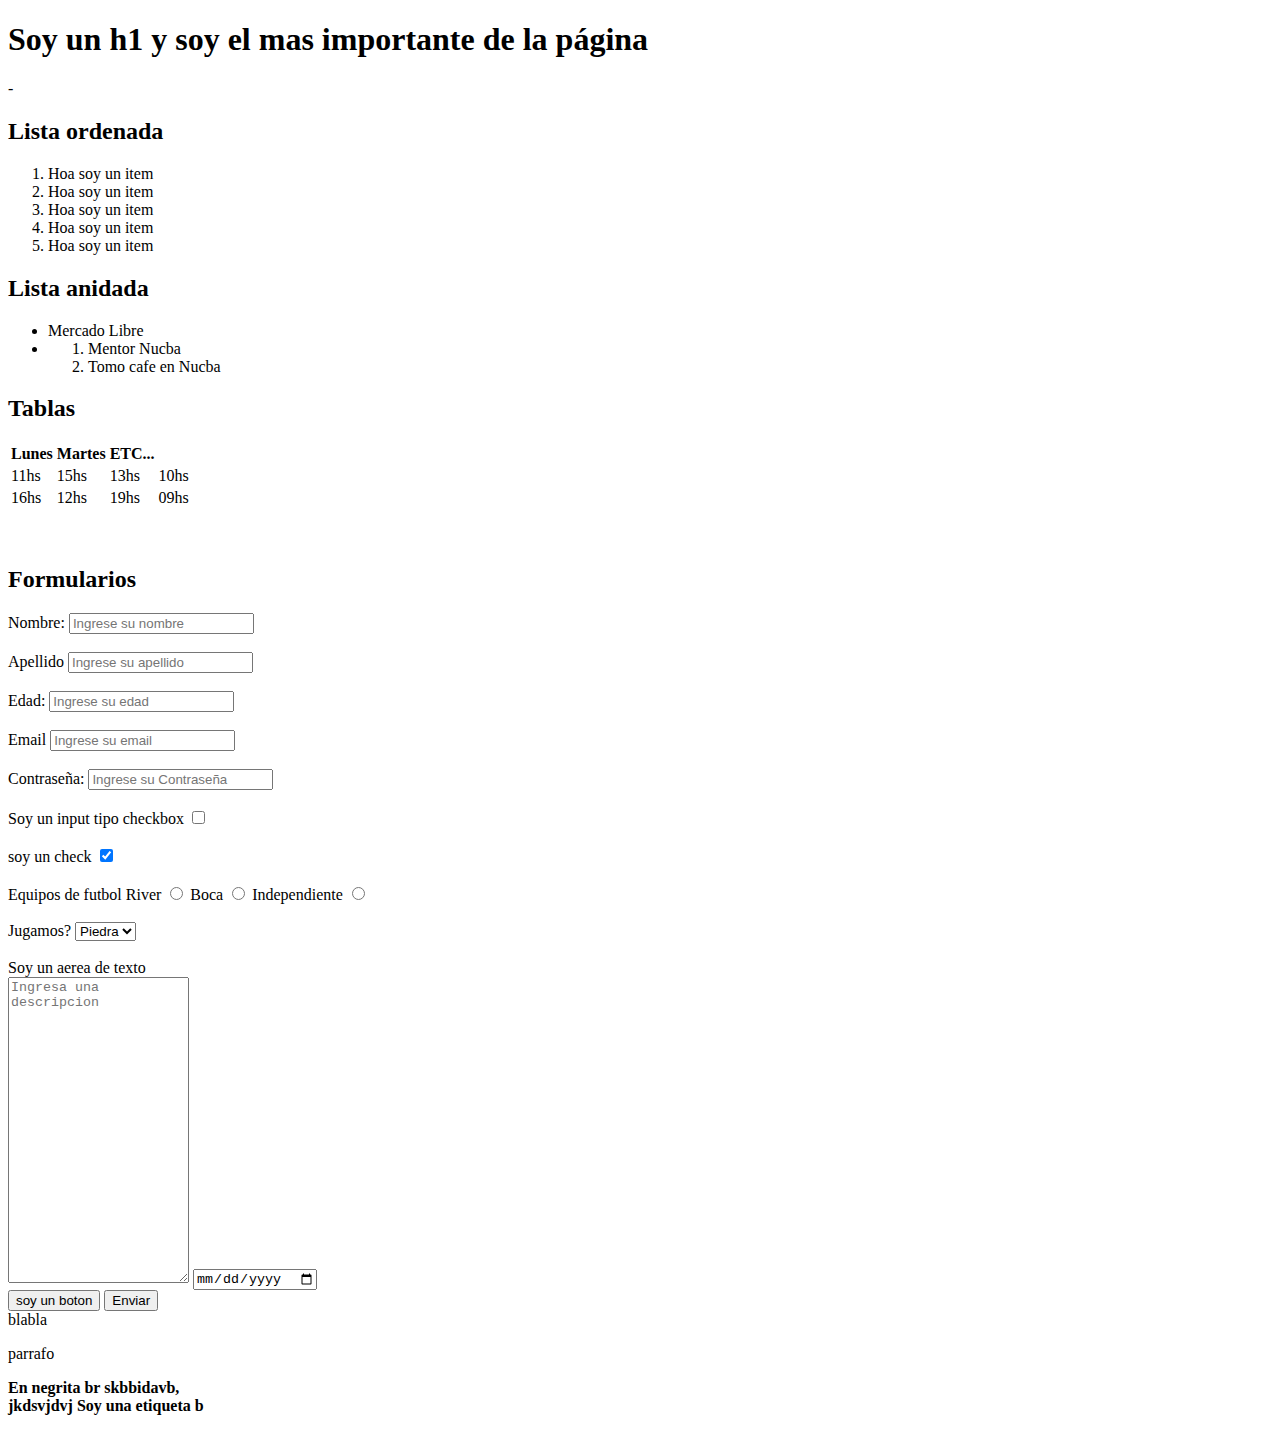
==== clase__01/index.html @ 4497833f "first commit" ====
<!DOCTYPE html>

<html lang="en">
    <head>
        <meta charset="UTF-8"/>
        <meta name="viewport" content="width=device-width, initial-scale:1.0">
        <title>Bienvenidos a Camada 4817</title>
    </head>
    <body>

        <h1> Soy un h1 y soy el mas importante de la página</h1> - <!-- aki comentamos -->

        <h2>Lista ordenada</h2>
        <ol class="lista-ordenada" id="lista-ol">
            
            <li>Hoa soy un item</li>
            <li>Hoa soy un item</li>
            <li>Hoa soy un item</li>
            <li>Hoa soy un item</li>
            <li>Hoa soy un item</li>
        </ol>

        <h2>Lista anidada</h2>
        <ul>
            <li>Mercado Libre</li>
            <li>
                <ol>
                    <li>Mentor Nucba</li>
                    <li>Tomo cafe en Nucba</li>
                </ol>
            </li>
        </ul>
            
        </h2>

        <h2>Tablas</h2>
        <table>
            <tr>
                <th>Lunes</th>
                <th>Martes</th>
                <th>ETC...</th>
            </tr>
            <tr>
                <td>11hs</td>
                <td>15hs</td>
                <td>13hs</td>
                <td>10hs</td>
            </tr>
            <tr>
                <td>16hs</td>
                <td>12hs</td>
                <td>19hs</td>
                <td>09hs</td>
            </tr>

        </table>

        <br/>
        <br/>

        <h2>Formularios</h2>
        <form>
            <label for="nombre">Nombre: </label>
            <input id="nombre" type="text" placeholder="Ingrese su nombre"/>    

            <br/>
            <br/>  

            <label for="apellido">Apellido</label> 
            <input id="apellido" type="text" placeholder="Ingrese su apellido" required>

            <br/>
            <br/>

            <label  for="edad">Edad: </label>
            <input type="number" id="edad" placeholder="Ingrese su edad">

            <br/>
            <br/>

            <label for="email">Email</label>
            <input type="email" id="correo" placeholder="Ingrese su email">

            <br/>
            <br/>

            <label for="pass">Contraseña:</label>
            <input type="password" id="pass" placeholder="Ingrese su Contraseña">

            <br/>
            <br/>

            <label for="checkbox1">Soy un input tipo checkbox</label>
            <input type="checkbox" id="checkbox1">

            <br/>
            <br/>

            <label for="checkbox2">soy un check</label>
            <input type="checkbox" id="checkbox2" checked>

            <br/>
            <br/>

            Equipos de futbol

            <label for="futbol">River</label>
            <input type="radio" id="futbol" name="futbol">
            <label for="futbol">Boca</label>
            <input type="radio" id="futbol" name="futbol">
            <label for="futbol">Independiente</label>
            <input type="radio" id="futbol" name="futbol">

            <br/>
            <br/>

            Jugamos?
            <select>
                <option value="piedra">Piedra</option>
                <option value="papel">Papel</option>
                <option value="tijera">Tijera</option>
            </select>

            <br/>
            <br/>

            <label for="text">Soy un aerea de texto</label>
            <br/>
            <textarea id="text" cols="20" rows="20" placeholder="Ingresa una descripcion" minlength="6" maxlength="20"></textarea>


            <input type="date">
            <br/>

            <input type="submit" value="soy un boton">
            <button type="submit">Enviar</button>

        </form>

        
    </body>
</html>




 blabla
<p>parrafo</p>
        <p>
            <strong>
                En negrita br skbbidavb, <br/> <!--salto de linea --> jkdsvjdvj
            </strong>
            <b>Soy una etiqueta b</b>
         </p>
         <a href="www.google.com">
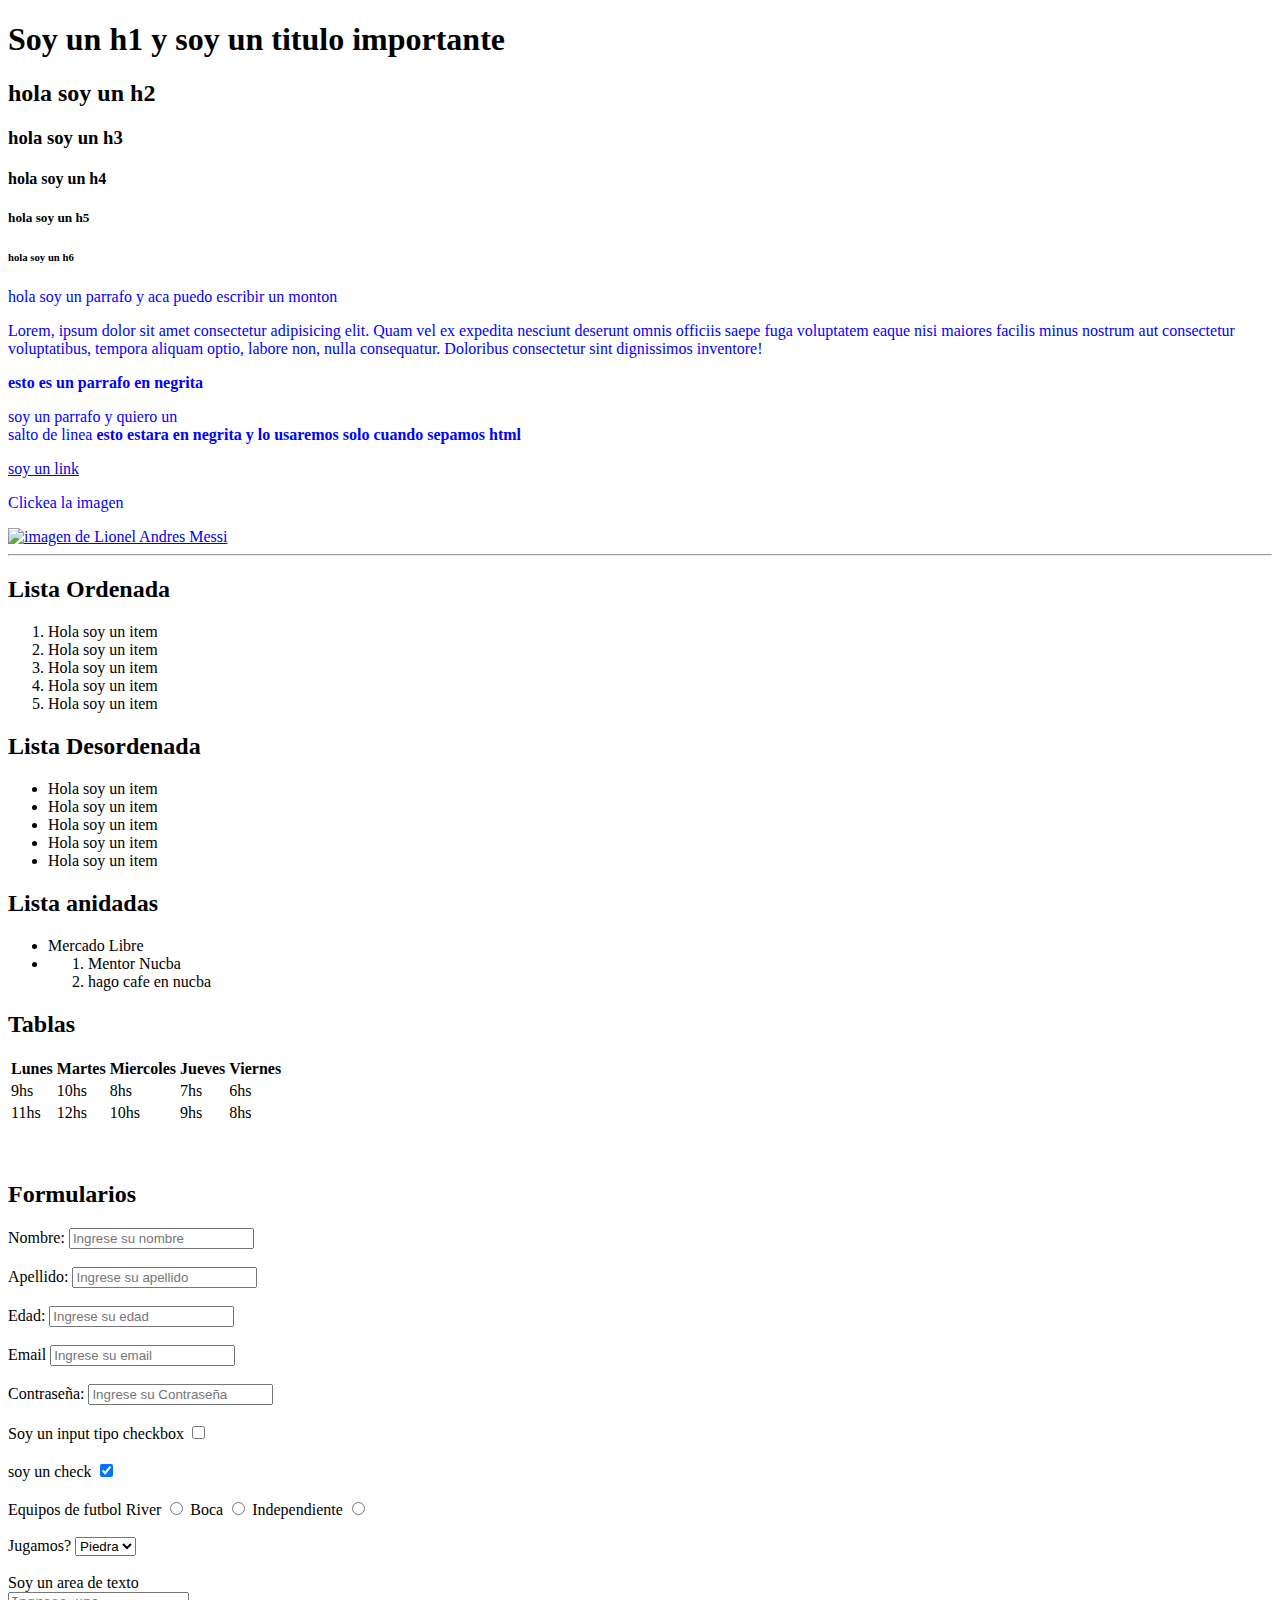
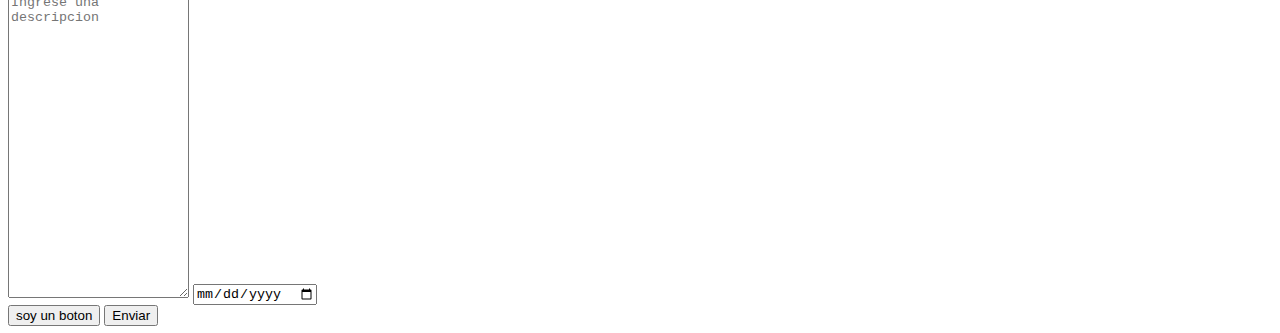
==== commit 23bfb99a: "clase 01 completo" ====
--- a/clase__01/index.html
+++ b/clase__01/index.html
@@ -1,155 +1,178 @@
 <!DOCTYPE html>
+<html lang="en">
+  <head>
+    <meta charset="UTF-8" />
+    <meta name="viewport" content="width=device-width, initial-scale=1.0" />
+    <title>Bienvenidos LA4817</title>
+    <style>
+      p{
+        color: blue;
+      }
+    </style>
+  </head>
+  <body>
+    <h1 >Soy un h1 y soy un titulo importante</h1>
+    <h2>hola soy un h2</h2>
+    <h3>hola soy un h3</h3>
+    <h4>hola soy un h4</h4>
+    <h5>hola soy un h5</h5>
+    <h6>hola soy un h6</h6>
+    <p>hola soy un parrafo y aca puedo escribir un monton</p>
+    <p>
+      Lorem, ipsum dolor sit amet consectetur adipisicing elit. Quam vel ex
+      expedita nesciunt deserunt omnis officiis saepe fuga voluptatem eaque nisi
+      maiores facilis minus nostrum aut consectetur voluptatibus, tempora
+      aliquam optio, labore non, nulla consequatur. Doloribus consectetur sint
+      dignissimos inventore!
+    </p>
+    <p>
+      <strong>esto es un parrafo en negrita</strong>
+    </p>
+    <p>
+      soy un parrafo y quiero un <br />
+      salto de linea
+      <b>esto estara en negrita y lo usaremos solo cuando sepamos html</b>
+    </p>
 
-<html lang="en">
-    <head>
-        <meta charset="UTF-8"/>
-        <meta name="viewport" content="width=device-width, initial-scale:1.0">
-        <title>Bienvenidos a Camada 4817</title>
-    </head>
-    <body>
+    <a href="https://code.visualstudio.com/" target="_blank">soy un link</a>
 
-        <h1> Soy un h1 y soy el mas importante de la página</h1> - <!-- aki comentamos -->
+    <p>Clickea la imagen</p>
+    <a href="https://code.visualstudio.com/" target="_blank">
+      <img
+        src="https://www.fundacionkonex.org/custom/web/data/imagenes/repositorio/2021/03/12/16575/2021031202544061e0e3f25c3041f849de6b510817fb34.jpg"
+        alt="imagen de Lionel Andres Messi"
+      />
+    </a>
+    <hr />
 
-        <h2>Lista ordenada</h2>
-        <ol class="lista-ordenada" id="lista-ol">
-            
-            <li>Hoa soy un item</li>
-            <li>Hoa soy un item</li>
-            <li>Hoa soy un item</li>
-            <li>Hoa soy un item</li>
-            <li>Hoa soy un item</li>
-        </ol>
+    <h2>Lista Ordenada</h2>
+    <ol class="lista-ordenada" id="lista-ol">
+      <li>Hola soy un item</li>
+      <li>Hola soy un item</li>
+      <li>Hola soy un item</li>
+      <li>Hola soy un item</li>
+      <li>Hola soy un item</li>
+    </ol>
 
-        <h2>Lista anidada</h2>
-        <ul>
-            <li>Mercado Libre</li>
-            <li>
-                <ol>
-                    <li>Mentor Nucba</li>
-                    <li>Tomo cafe en Nucba</li>
-                </ol>
-            </li>
-        </ul>
-            
-        </h2>
+    <h2>Lista Desordenada</h2>
+    <ul>
+      <li>Hola soy un item</li>
+      <li>Hola soy un item</li>
+      <li>Hola soy un item</li>
+      <li>Hola soy un item</li>
+      <li>Hola soy un item</li>
+    </ul>
 
-        <h2>Tablas</h2>
-        <table>
-            <tr>
-                <th>Lunes</th>
-                <th>Martes</th>
-                <th>ETC...</th>
-            </tr>
-            <tr>
-                <td>11hs</td>
-                <td>15hs</td>
-                <td>13hs</td>
-                <td>10hs</td>
-            </tr>
-            <tr>
-                <td>16hs</td>
-                <td>12hs</td>
-                <td>19hs</td>
-                <td>09hs</td>
-            </tr>
+    <h2>Lista anidadas</h2>
+    <ul>
+        <li>
+            Mercado Libre
+        </li>
+        <li>
+            <ol>
+                <li>Mentor Nucba</li>
+                <li>hago cafe en nucba</li>
+            </ol>
+        </li>
+    </ul>
 
-        </table>
+    <h2>Tablas</h2>
+    <table>
+        <tr>
+            <th>Lunes</th>
+            <th>Martes</th>
+            <th>Miercoles</th>
+            <th>Jueves</th>
+            <th>Viernes</th>
+        </tr>
+        <tr>
+            <td>9hs</td>
+            <td>10hs</td>
+            <td>8hs</td>
+            <td>7hs</td>
+            <td>6hs</td>
+        </tr>
+        <tr>
+            <td>11hs</td>
+            <td>12hs</td>
+            <td>10hs</td>
+            <td>9hs</td>
+            <td>8hs</td>
+        </tr>
+
+    </table>
+
+    <br/>
+    <br/>
+
+    <h2>Formularios</h2>
+    <form>
+        <label for="nombre">Nombre: </label>
+        <input id="nombre" type="text" placeholder="Ingrese su nombre"/>
+        <br/>
+        <br/>
+        <label for="apellido">Apellido: </label>
+        <input id="apellido" type="text" placeholder="Ingrese su apellido" required>
+        <br/>
+        <br/>
+        <label for="edad">Edad: </label>
+        <input type="number" id="edad" placeholder="Ingrese su edad">
+        <br/>
+        <br/>
+        <label for="correo">Email</label>
+        <input id="correo" type="email"  placeholder="Ingrese su email">
 
         <br/>
         <br/>
 
-        <h2>Formularios</h2>
-        <form>
-            <label for="nombre">Nombre: </label>
-            <input id="nombre" type="text" placeholder="Ingrese su nombre"/>    
+        <label for="pass">Contraseña: </label>
+        <input type="password" id="pass" placeholder="Ingrese su Contraseña">
+        
+        <br/>
+        <br/>
+        
+        <label for="checkbox1">Soy un input tipo checkbox</label>
+        <input type="checkbox" id="checkbox1"/>
+        <br/>
+        <br/>
+        <label for="checkbox2">soy un check</label>
+        <input type="checkbox" id="checkbox2" checked>
+        
+        <br/>
+        <br/>
 
-            <br/>
-            <br/>  
+        Equipos de futbol
 
-            <label for="apellido">Apellido</label> 
-            <input id="apellido" type="text" placeholder="Ingrese su apellido" required>
+        <label for="futbol">River</label>
+        <input type="radio" id="futbol" name="futbol">
+        <label for="futbol">Boca</label>
+        <input type="radio" id="futbol" name="futbol">
+        <label for="futbol">Independiente</label>
+        <input type="radio" id="futbol" name="futbol">
 
-            <br/>
-            <br/>
+        <br/>
+        <br/>
 
-            <label  for="edad">Edad: </label>
-            <input type="number" id="edad" placeholder="Ingrese su edad">
-
-            <br/>
-            <br/>
-
-            <label for="email">Email</label>
-            <input type="email" id="correo" placeholder="Ingrese su email">
-
-            <br/>
-            <br/>
-
-            <label for="pass">Contraseña:</label>
-            <input type="password" id="pass" placeholder="Ingrese su Contraseña">
-
-            <br/>
-            <br/>
-
-            <label for="checkbox1">Soy un input tipo checkbox</label>
-            <input type="checkbox" id="checkbox1">
-
-            <br/>
-            <br/>
-
-            <label for="checkbox2">soy un check</label>
-            <input type="checkbox" id="checkbox2" checked>
-
-            <br/>
-            <br/>
-
-            Equipos de futbol
-
-            <label for="futbol">River</label>
-            <input type="radio" id="futbol" name="futbol">
-            <label for="futbol">Boca</label>
-            <input type="radio" id="futbol" name="futbol">
-            <label for="futbol">Independiente</label>
-            <input type="radio" id="futbol" name="futbol">
-
-            <br/>
-            <br/>
-
-            Jugamos?
-            <select>
-                <option value="piedra">Piedra</option>
-                <option value="papel">Papel</option>
-                <option value="tijera">Tijera</option>
-            </select>
-
-            <br/>
-            <br/>
-
-            <label for="text">Soy un aerea de texto</label>
-            <br/>
-            <textarea id="text" cols="20" rows="20" placeholder="Ingresa una descripcion" minlength="6" maxlength="20"></textarea>
+        Jugamos?
+        <select>
+            <option value="piedra">Piedra</option>
+            <option value="paple">Papel</option>
+            <option value="tijera">Tijera</option>
+        </select>
+        <br>
+        <br>
+        <label for="text">Soy un area de texto</label>
+        <br/>
+        <textarea id="text" cols="20" rows="20" placeholder="Ingrese una descripcion" minlength="6" maxlength="20"></textarea>
 
 
-            <input type="date">
-            <br/>
+        <input type="date" >
+        <br/>
 
-            <input type="submit" value="soy un boton">
-            <button type="submit">Enviar</button>
-
-        </form>
-
-        
-    </body>
-</html>
+        <input type="submit" value="soy un boton">
+        <button type="submit">Enviar</button>
+    </form>
 
 
-
-
- blabla
-<p>parrafo</p>
-        <p>
-            <strong>
-                En negrita br skbbidavb, <br/> <!--salto de linea --> jkdsvjdvj
-            </strong>
-            <b>Soy una etiqueta b</b>
-         </p>
-         <a href="www.google.com">+  </body>
+</html>